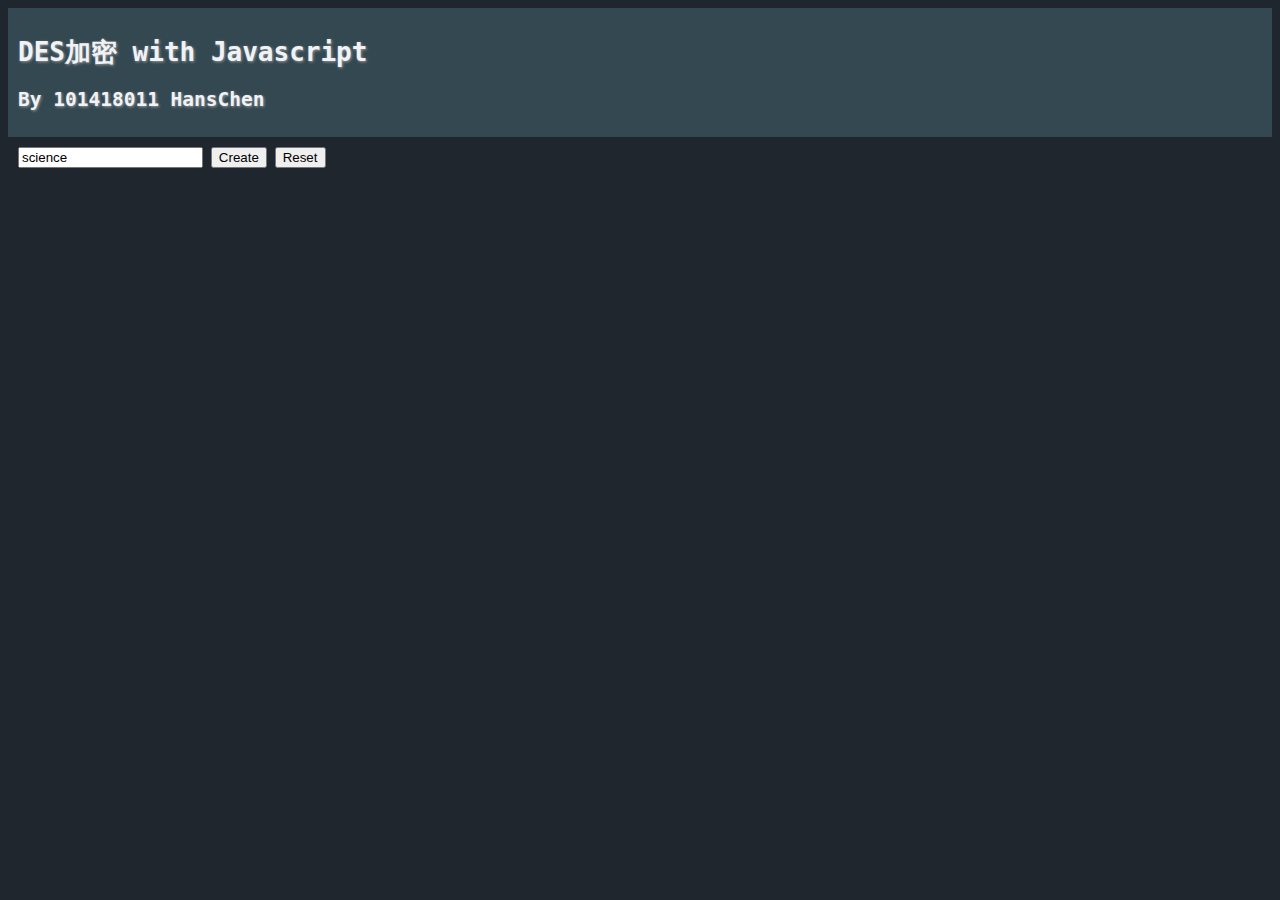
==== security.html @ bbcbc225 "key-kp done" ====
<!doctype html>
<html>
<head>
    <meta charset="utf-8" />
    <title>DES加密 with Javascript</title>
    <link rel="stylesheet" href="reset.css" type="text/css" />
    <link rel="stylesheet" href="style.css" type="text/css" />
    <script src="jquery-2.1.4.min.js"></script>
    
</head>
<body>
<header>
    <h1>DES加密 with Javascript</h1>
    <h2>By 101418011 HansChen</h2>
</header>
<div>
    <form id="inputkey">
        <input type="text" maxlength="7" value="science" required>
        <input type="submit" value="Create">
        <input type="reset" value="Reset">
    </form>
</div>
<section>
    <article>
    
    </article>
</section>
    
<script type="text/javascript">
    var kpTable = [56,48,40,32,24,16, 8, 0,57,49,41,33,25,17,
                    9, 1,58,50,42,34,26,18,10, 2,59,51,43,35,
                   62,54,46,38,30,22,14, 6,61,53,45,37,29,21,
                   13, 5,60,52,44,36,28,20,12, 4,27,19,11, 3];
    
    $("form").submit(function(event){
        var patt = /^[a-zA-Z0-9]{7}$/;
        var okey=$("input:first").val();
        console.log(okey);
        $("section").before("<p>"+okey+"</p>");
        if(patt.test(okey)){
            console.log("ok");
            var keyHex = [];
            var c = [];
            var keyBit = "";
            for(i=0;i<7;i++){
                for(j=0;j<2;j++){
                    keyHex.push(char2ascii(okey[i]).substr(j,1));
                    
                }
                $("section").before(char2ascii(okey[i]) + " ");
            }
            console.log(keyHex);
            for(i=0;i< keyHex.length ; i++){
                keyBit += padLeft(hex2bit(keyHex[i]),4);
                c.push(padLeft(hex2bit(keyHex[i]),4));
            }
            console.log(c);
            console.log(keyBit);
            $("section").before("<pre>"+ c +"</pre>");
            var oddParity = 0;
            var keyBit64 = "";
            for(i=0;i<keyBit.length;i++){
                keyBit64 += keyBit[i];
                oddParity += parseInt(keyBit[i]);
                if((i+1)%7 == 0){
                    if( oddParity%2 == 0){
                        keyBit64 += "1";
                    }else{
                        keyBit64 += "0";
                    }
                    oddParity = 0;
                }
            }
            var pkeyBit64 = "";
            for(i=0;i<64;i+=8){
                pkeyBit64 += keyBit64.toString().substr(i,8)+" ";
            }
            $("section").before("<p>"+ pkeyBit64 +"</p>");
            console.log(keyBit64);
            console.log(pkeyBit64);
            
            var keyKp = "";
            for(i=0;i<56;i++){
                keyKp += keyBit64[kpTable[i]];
            }
            var printString = "";
            for(i=0;i<56;i+=8){
                printString += keyKp.toString().substr(i,8)+" ";
            }
            $("section").before("<p>"+ printString +"</p>");
            
            var keyLeft0 = "";
            var keyRight0 = "";
            for(i=0;i<32;i++){
                keyLeft0 += keyKp[i];
                keyRight0 += keyKp[32+i]; 
            }
            var keyLeft1 = shiftLeft(keyLeft0,1);
            console.log(keyLeft1);
            
            
            
        }else{
            alert("Input text error !!!");
            return true;
        }
        return false;
    })
    
    
    function char2ascii(char1){
        return char1.charCodeAt(0).toString(16);
    }
    function hex2bit(hex1){
        return parseInt(hex1,16).toString(2);
    }
    function padLeft(str,len){
        str = ''+str;
        if(str.length < len){
            return padLeft("0" + str ,len);
        }else{
            return str;
        }
    }
    function shiftLeft(keyPart,time){
        if(time>0){
            var temp = keyPart[0];
            keyPart = keyPart << 1;
            keyPart[keyPart.length-1] = temp.toString();
            time -= 1;
            return shiftLeft(keyPart,time);
        }else{
            return keyPart;
        }
    }
</script>
    <!-- HansChen Design -->
</body>
</html>
---- style.css ----
@charset "UTF-8";

body {
    color: hsl(210,20%,95%);
    background: hsl(210,20%,15%);
    font-family: monospace;
}
header {
    padding: 10px;
    background: hsla(190,60%,70%,0.2);
    text-shadow: 1px 1px 3px #999;
}
h1{
    font-size: 2em;
    
}
h2{
    font-size: 1.5em;
}
div {
    padding: 10px;
}
section {
    padding: 10px;
}
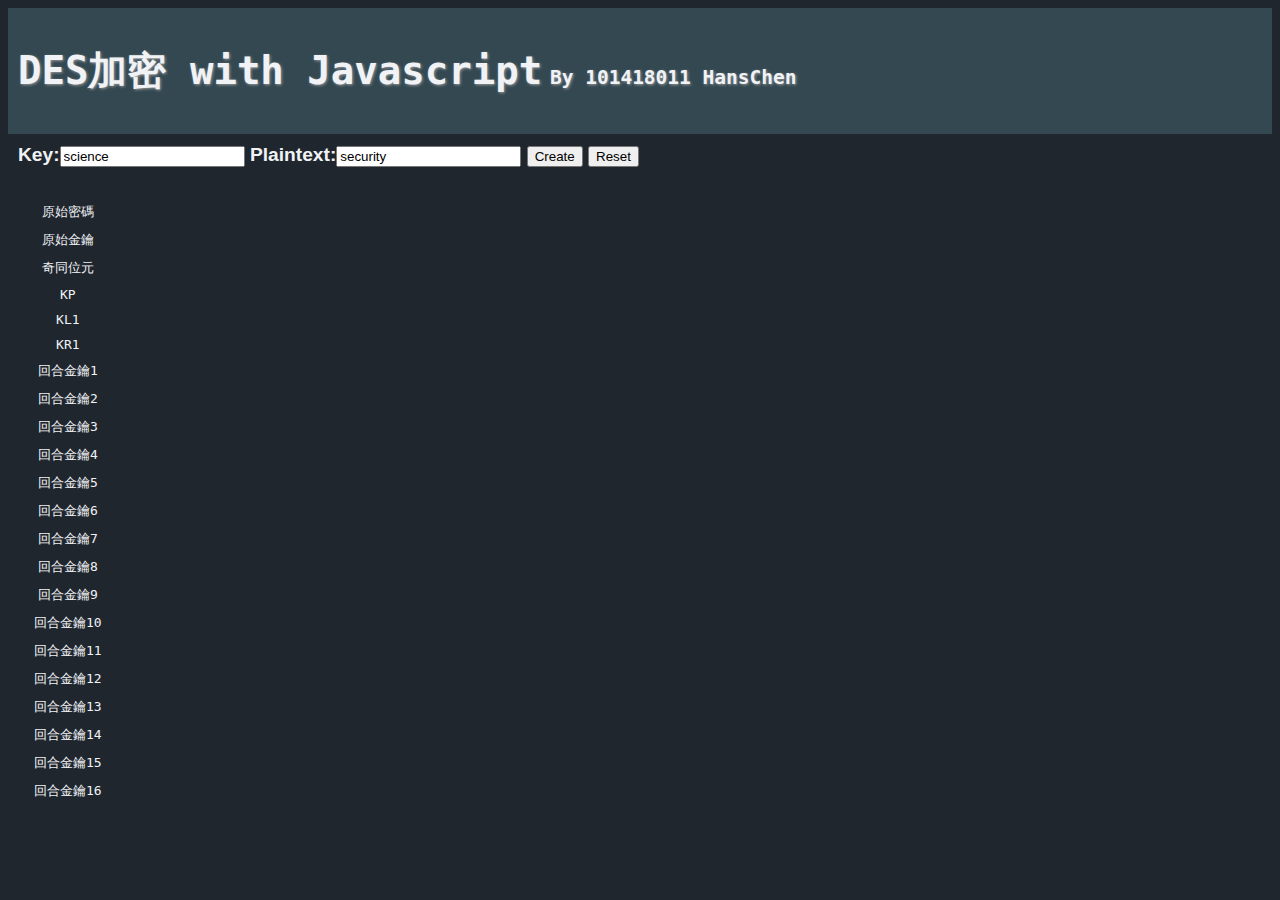
==== commit 78b0ba4c: "Round 16 key done" ====
--- a/security.html
+++ b/security.html
@@ -13,50 +13,123 @@
     <h1>DES加密 with Javascript</h1>
     <h2>By 101418011 HansChen</h2>
 </header>
-<div>
-    <form id="inputkey">
-        <input type="text" maxlength="7" value="science" required>
+<div  id="input">
+    <form>
+        <label>Key:<input type="text" maxlength="7" value="science" required></label>
+        <label>Plaintext:<input type="text" value="security" required></label>
         <input type="submit" value="Create">
         <input type="reset" value="Reset">
     </form>
 </div>
 <section>
-    <article>
-    
-    </article>
+    <table id="createKey">
+        <thead>
+            <tr><td>原始密碼</td><td></td></tr>
+        </thead>
+        <tbody>
+            <tr id="originalKey">
+                <td>原始金鑰</td><td></td>
+            </tr>
+            <tr id="odd">
+                <td>奇同位元</td><td></td>
+            </tr>
+            <tr id="KP">
+                <td>KP</td><td></td>
+            </tr>
+            <tr id="KL1">
+                <td>KL1</td><td></td>
+            </tr>
+            <tr id="KR1">
+                <td>KR1</td><td></td>
+            </tr>
+            <tr id="keyR1">
+                <td>回合金鑰1</td><td></td>
+            </tr>
+            <tr id="keyR2">
+                <td>回合金鑰2</td><td></td>
+            </tr>
+            <tr id="keyR3">
+                <td>回合金鑰3</td><td></td>
+            </tr>
+            <tr id="keyR4">
+                <td>回合金鑰4</td><td></td>
+            </tr>
+            <tr id="keyR5">
+                <td>回合金鑰5</td><td></td>
+            </tr>
+            <tr id="keyR6">
+                <td>回合金鑰6</td><td></td>
+            </tr>
+            <tr id="keyR7">
+                <td>回合金鑰7</td><td></td>
+            </tr>
+            <tr id="keyR8">
+                <td>回合金鑰8</td><td></td>
+            </tr>
+            <tr id="keyR9">
+                <td>回合金鑰9</td><td></td>
+            </tr>
+            <tr id="keyR10">
+                <td>回合金鑰10</td><td></td>
+            </tr>
+            <tr id="keyR11">
+                <td>回合金鑰11</td><td></td>
+            </tr>
+            <tr id="keyR12">
+                <td>回合金鑰12</td><td></td>
+            </tr>
+            <tr id="keyR13">
+                <td>回合金鑰13</td><td></td>
+            </tr>
+            <tr id="keyR14">
+                <td>回合金鑰14</td><td></td>
+            </tr>
+            <tr id="keyR15">
+                <td>回合金鑰15</td><td></td>
+            </tr>
+            <tr id="keyR16">
+                <td>回合金鑰16</td><td></td>
+            </tr>
+        </tbody>
+    </table>
 </section>
-    
 <script type="text/javascript">
     var kpTable = [56,48,40,32,24,16, 8, 0,57,49,41,33,25,17,
                     9, 1,58,50,42,34,26,18,10, 2,59,51,43,35,
                    62,54,46,38,30,22,14, 6,61,53,45,37,29,21,
                    13, 5,60,52,44,36,28,20,12, 4,27,19,11, 3];
+    var cpTable = [13,16,10,23, 0, 4, 2,27,14, 5,20, 9,
+                   22,18,11, 3,25, 7,15, 6,26,19,12, 1,
+                   40,51,30,36,46,54,29,39,50,44,32,47,
+                   43,48,38,55,33,52,45,41,49,35,28,31];
+    var shiftLTable = [1,2,4,6,8,10,12,14,15,17,19,21,23,25,27,28];
+    
     
     $("form").submit(function(event){
         var patt = /^[a-zA-Z0-9]{7}$/;
         var okey=$("input:first").val();
-        console.log(okey);
-        $("section").before("<p>"+okey+"</p>");
+
         if(patt.test(okey)){
-            console.log("ok");
+            $("thead td:last").html(okey);
             var keyHex = [];
             var c = [];
             var keyBit = "";
             for(i=0;i<7;i++){
                 for(j=0;j<2;j++){
                     keyHex.push(char2ascii(okey[i]).substr(j,1));
-                    
                 }
-                $("section").before(char2ascii(okey[i]) + " ");
-            }
-            console.log(keyHex);
+            }
             for(i=0;i< keyHex.length ; i++){
                 keyBit += padLeft(hex2bit(keyHex[i]),4);
                 c.push(padLeft(hex2bit(keyHex[i]),4));
             }
-            console.log(c);
-            console.log(keyBit);
-            $("section").before("<pre>"+ c +"</pre>");
+            for(i=0;i<c.length;i++){
+                $("#originalKey td:last").append("<div>"+byte2hex(c[i]) + "<br>" +c[i]+"</div>");
+            }
+            
+            /*
+            *   odd
+            */
             var oddParity = 0;
             var keyBit64 = "";
             for(i=0;i<keyBit.length;i++){
@@ -71,35 +144,74 @@
                     oddParity = 0;
                 }
             }
-            var pkeyBit64 = "";
-            for(i=0;i<64;i+=8){
-                pkeyBit64 += keyBit64.toString().substr(i,8)+" ";
-            }
-            $("section").before("<p>"+ pkeyBit64 +"</p>");
-            console.log(keyBit64);
-            console.log(pkeyBit64);
-            
+            for(i=0;i<64;i+=4){
+                var temp = keyBit64.toString().substr(i,4);
+                $("#odd td:last").append("<div>"+byte2hex(temp) + "<br>" +temp+"</div>");
+            }
+            
+            /*
+            *   KP
+            */
             var keyKp = "";
             for(i=0;i<56;i++){
                 keyKp += keyBit64[kpTable[i]];
             }
-            var printString = "";
-            for(i=0;i<56;i+=8){
-                printString += keyKp.toString().substr(i,8)+" ";
-            }
-            $("section").before("<p>"+ printString +"</p>");
-            
+            for(i=0;i<56;i+=4){
+                var temp = keyKp.toString().substr(i,4);
+                $("#KP td:last").append("<div>"+byte2hex(temp) + "<br>" +temp+"</div>")
+            }
+            
+            /*
+            *   Key Round 1
+            */
             var keyLeft0 = "";
             var keyRight0 = "";
-            for(i=0;i<32;i++){
+            for(i=0;i<28;i++){
                 keyLeft0 += keyKp[i];
-                keyRight0 += keyKp[32+i]; 
+                keyRight0 += keyKp[28+i]; 
             }
             var keyLeft1 = shiftLeft(keyLeft0,1);
-            console.log(keyLeft1);
-            
-            
-            
+            var keyRight1 = shiftLeft(keyRight0,1);
+            var keyLR = "";
+            for(i=0;i<28;i++){
+                keyLR += keyLeft1[i];
+            }
+            for(i=0;i<28;i++){
+                keyLR += keyRight1[i];
+            }
+            var keyRound1=cp(keyLR);
+            var kR1Byte = bit2byteArray(keyRound1);
+            var kR1Hex = byteArr2hexArr(kR1Byte);
+            
+            for(i=0;i<keyLeft1.length;i+=4){
+                var temp = keyLeft1.toString().substr(i,4);
+                $("#KL1 td:last").append("<div>"+byte2hex(temp) + "<br>" +temp+"</div>")
+            }
+            for(i=0;i<keyRight1.length;i+=4){
+                var temp = keyRight1.toString().substr(i,4);
+                $("#KR1 td:last").append("<div>"+byte2hex(temp) + "<br>" +temp+"</div>")
+            }
+            for(i=0;i<kR1Byte.length;i+=1){
+                //$("#keyR1 td:last").append("<div>"+kR1Hex[i] + "<br>" +kR1Byte[i]+"</div>")
+            }
+            
+            
+            //  Key Round
+            var keyRound = [];
+            for(var round=1;round<=16;round++){
+                keyRound.push(getRoundKey(round,keyKp));
+                var kRByte = bit2byteArray(keyRound[keyRound.length-1]);
+                for(j=0;j<kRByte.length;j+=1){
+                    $("#keyR"+round+" td:last").append("<div>"+byte2hex(kRByte[j]) + "<br>" +kRByte[j]+"</div>")
+                }
+            }
+            
+            
+            
+            
+            
+            
+           
         }else{
             alert("Input text error !!!");
             return true;
@@ -114,6 +226,24 @@
     function hex2bit(hex1){
         return parseInt(hex1,16).toString(2);
     }
+    function byte2hex(byte1){
+        return parseInt(byte1,2).toString(16);
+    }
+    function bit2byteArray(bit1){
+        var arrByte = [];
+        for(i=0;i < bit1.length;i+=4){
+            arrByte.push(bit1.toString().substr(i,4));
+        }
+        return arrByte;
+    }
+    function byteArr2hexArr(byte1){
+        var arrHex = [];
+        for(i=0;i < byte1.length;i+=1){
+            arrHex.push(byte2hex(byte1[i]));
+        }
+        return arrHex;
+    }
+    
     function padLeft(str,len){
         str = ''+str;
         if(str.length < len){
@@ -123,15 +253,44 @@
         }
     }
     function shiftLeft(keyPart,time){
-        if(time>0){
-            var temp = keyPart[0];
-            keyPart = keyPart << 1;
-            keyPart[keyPart.length-1] = temp.toString();
+        if(time > 0 && time < 28){
+            var tempX = keyPart[0];
+            var temp = "";
+            for(i=0;i<27;i++){
+                temp += keyPart[i+1].toString();
+            }
+            temp += tempX;
             time -= 1;
-            return shiftLeft(keyPart,time);
+            return shiftLeft(temp,time);
         }else{
             return keyPart;
         }
+    }
+    function cp(tkeyLR){
+        var temp = "";
+        for(i=0;i<48;i++){
+            temp += tkeyLR[cpTable[i]];
+        }
+        return temp;
+    }
+    function getRoundKey(time,KP){
+        var keyL = "";
+        var keyR = "";
+        for(i=0;i<28;i++){
+            keyL += KP[i];
+            keyR += KP[28+i]; 
+        }
+        //console.log();
+        var keyLeft = shiftLeft(keyL,parseInt(shiftLTable[time-1]));
+        var keyRight = shiftLeft(keyR,parseInt(shiftLTable[time-1]));
+        var keyLR = "";
+        for(i=0;i<28;i++){
+            keyLR += keyLeft[i];
+        }
+        for(i=0;i<28;i++){
+            keyLR += keyRight[i];
+        }
+        return cp(keyLR);
     }
 </script>
     <!-- HansChen Design -->
--- a/style.css
+++ b/style.css
@@ -4,22 +4,53 @@
     color: hsl(210,20%,95%);
     background: hsl(210,20%,15%);
     font-family: monospace;
+    
 }
 header {
     padding: 10px;
     background: hsla(190,60%,70%,0.2);
     text-shadow: 1px 1px 3px #999;
-}
-h1{
-    font-size: 2em;
     
 }
-h2{
+h1 {
+    font-size: 3em;
+    display: inline-block;
+}
+h2 {
     font-size: 1.5em;
+    display: inline-block;
 }
-div {
+div#input {
     padding: 10px;
+    font-size: 1.2em;
+    font-family: sans-serif;
+    font-weight: bold;
 }
 section {
     padding: 10px;
+}
+table {
+    font-family: monospace;
+    margin: 10px;
+}
+tr {
+    border-width: 1px;
+    border-color: hsla(210,10%,90%,0.7);
+    border-style: none none solid none;
+}
+td {
+    padding: 4px;
+    text-align: left;
+}
+td:first-child {
+    text-align: center;
+    vertical-align: middle;
+}
+table div {
+    margin: 0;
+    text-align: center;
+    display: inline-block;
+}
+table div:nth-child(even) {
+    margin: 0 6px 0 0; 
 }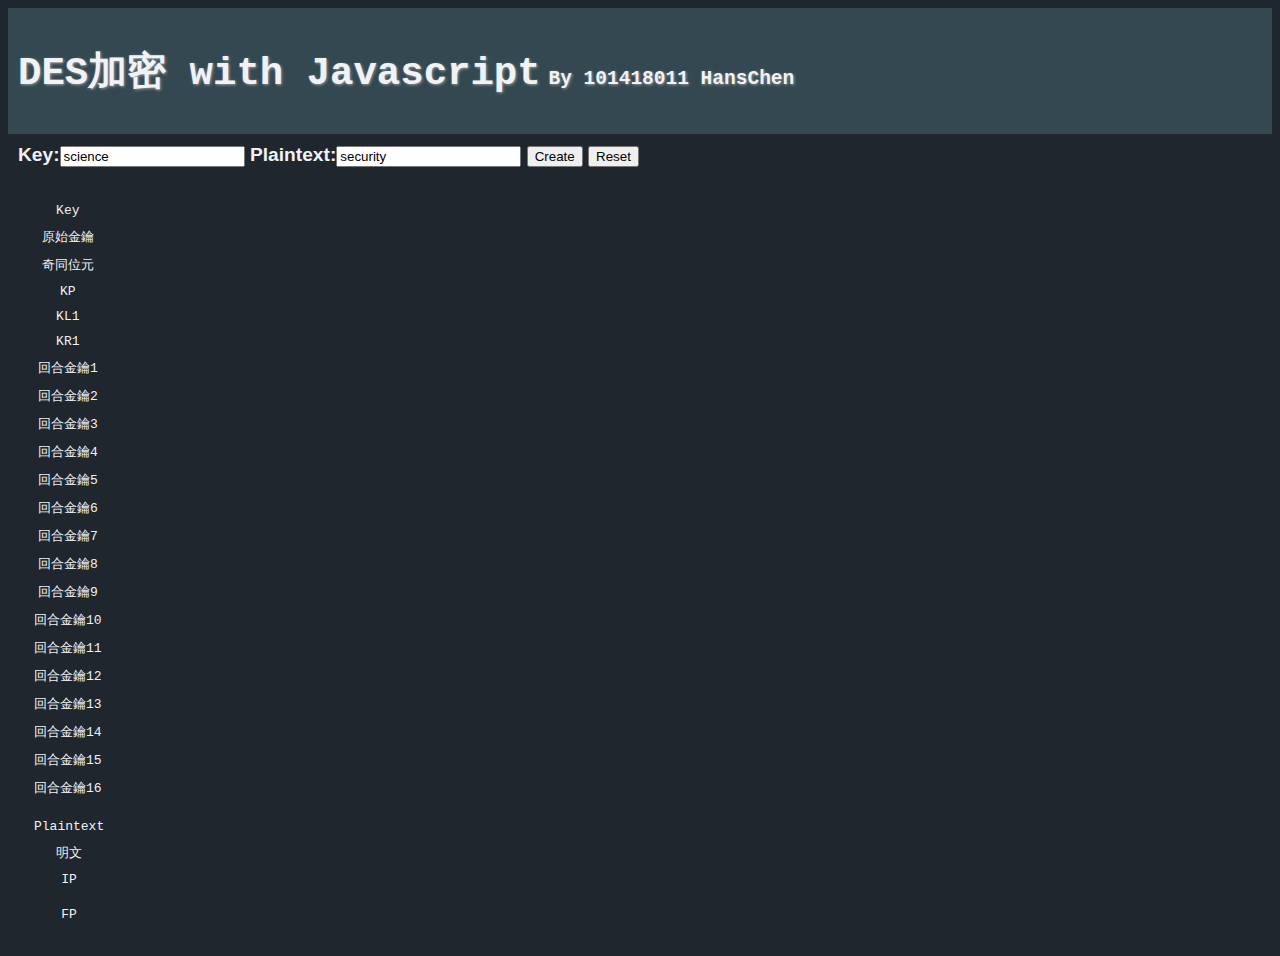
==== commit a10c60e4: "sbox array done" ====
--- a/security.html
+++ b/security.html
@@ -15,16 +15,16 @@
 </header>
 <div  id="input">
     <form>
-        <label>Key:<input type="text" maxlength="7" value="science" required></label>
-        <label>Plaintext:<input type="text" value="security" required></label>
+        <label>Key:<input id="key" type="text" maxlength="7" value="science" required></label>
+        <label>Plaintext:<input id="plaintext" type="text" value="security" required></label>
         <input type="submit" value="Create">
         <input type="reset" value="Reset">
     </form>
 </div>
-<section>
+<section id="output">
     <table id="createKey">
         <thead>
-            <tr><td>原始密碼</td><td></td></tr>
+            <tr><td>Key</td><td></td></tr>
         </thead>
         <tbody>
             <tr id="originalKey">
@@ -89,6 +89,23 @@
             </tr>
             <tr id="keyR16">
                 <td>回合金鑰16</td><td></td>
+            </tr>
+        </tbody>
+    </table>
+    <table id="encrypt">
+        <thead><tr><td>Plaintext</td><td></td></tr></thead>
+        <tbody>
+            <tr id="ptext">
+                <td>明文</td><td></td>
+            </tr>
+            <tr id="IP">
+                <td>IP</td><td></td>
+            </tr>
+            <tr>
+                <td></td><td></td>
+            </tr>
+            <tr id="FP">
+                <td>FP</td><td></td>
             </tr>
         </tbody>
     </table>
@@ -104,13 +121,64 @@
                    43,48,38,55,33,52,45,41,49,35,28,31];
     var shiftLTable = [1,2,4,6,8,10,12,14,15,17,19,21,23,25,27,28];
     
+    var ipTable = [57,49,41,33,25,17, 9, 1,59,51,43,35,27,19,11, 3,
+                   61,53,45,37,29,21,13, 5,63,55,47,39,31,23,15, 7,
+                   56,48,40,32,24,16, 8, 0,58,50,42,34,26,18,10, 2,
+                   60,52,44,36,28,20,12, 4,62,54,46,38,30,22,14, 6];
+    var epTable = [31, 0, 1, 2, 3, 4, 3, 4, 5, 6, 7, 8,
+                    7, 8, 9,10,11,12,11,12,13,14,15,16,
+                   15,16,17,18,19,20,19,20,21,22,23,24,
+                   23,24,25,26,27,28,27,28,29,30,31, 1];
+    
+    var sbox=[0,1,2,3,4,5,6,7];
+    sbox[0][0] = [14, 4,13, 1, 2,15,11, 8, 3,10, 6,12, 5, 9, 0, 7];
+    sbox[0][1] = [ 0,15, 7, 4,14, 2,13, 1,10, 6,12,11, 9, 5, 3, 8];
+    sbox[0][2] = [ 4, 1,14, 8,13, 6, 2,11,15,12, 9, 7, 3,10, 5, 0];
+    sbox[0][3] = [15,12, 8, 2, 4, 9, 1, 7, 5,11, 3,14,10, 0, 6,13];
+    
+    sbox[1][0] = [15, 1, 8,14, 6,11, 3, 4, 9, 7, 2,13,12, 0, 5,10];
+    sbox[1][1] = [ 3,13, 4, 7,15, 2, 8,14,12, 0, 1,10, 6, 9,11, 5];
+    sbox[1][2] = [ 0,14, 7,11,10, 4,13, 1, 5, 8,12, 6, 9, 3, 2,15];
+    sbox[1][3] = [13, 8,10, 1, 3,15, 4, 2,11, 6, 7,12, 0, 5,14, 9];
+    
+    sbox[2][0] = [10, 0, 9,14, 6, 3,15, 5, 1,13,12, 7,11, 4, 2, 8];
+    sbox[2][1] = [13, 7, 0, 9, 3, 4, 6,10, 2, 8, 5,14,12,11,15, 1];
+    sbox[2][2] = [13, 6, 4, 9, 8,15, 3, 0,11, 1, 2,12, 5,10,14, 7];
+    sbox[2][3] = [ 1,10,13, 0, 6, 9, 8, 7, 4,15,14, 3,11, 5, 2,12];
+    
+    sbox[3][0] = [ 7,13,14, 3, 0, 6, 9,10, 1, 2, 8, 5,11,12, 4,15];
+    sbox[3][1] = [13, 8,11, 5, 6,15, 0, 3, 4, 7, 2,12, 1,10,14, 9];
+    sbox[3][2] = [10, 6, 9, 0,12,11, 7,13,15, 1, 3,14, 5, 2, 8, 4];
+    sbox[3][3] = [ 3,15, 0, 6,10, 1,13, 8, 9, 4, 5,11,12, 7, 2,14];
+    
+    sbox[4][0] = [ 2,12, 4, 1, 8,10,11, 6, 8, 5, 3,15,13, 0,14, 9];
+    sbox[4][1] = [14,11, 2,12, 4, 7,13, 1, 5, 0,15,10, 3, 9, 8, 6];
+    sbox[4][2] = [ 4, 2, 1,11,10,13, 7, 8,15, 9,12, 5, 6, 3, 0,14];
+    sbox[4][3] = [11, 8,12, 7, 1,14, 2,13, 6,15, 0, 9,10, 4, 5, 3];
+    
+    sbox[5][0] = [12, 1,10,15, 9, 2, 6, 8, 0,13, 3, 4,14, 7, 5,11];
+    sbox[5][1] = [10,15, 4, 2, 7,12, 9, 5, 6, 1,13,14, 0,11, 3, 8];
+    sbox[5][2] = [ 9,14,15, 5, 2, 8,12, 3, 7, 0, 4,10, 1,13,11, 6];
+    sbox[5][3] = [ 4, 3, 2,12, 9, 5,15,10,11,14, 1, 7, 6, 0, 8,13];
+    
+    sbox[6][0] = [ 4,11, 2,14,15, 0, 8,13, 3,12, 9, 7, 5,10, 6, 1];
+    sbox[6][1] = [13, 0,11, 8, 4, 9, 1,10,14, 3, 5,12, 2,15, 8, 6];
+    sbox[6][2] = [ 1, 4,11,13,12, 3, 7,14,10,15, 6, 8, 0, 5, 9, 2];
+    sbox[6][3] = [ 6,11,13, 8, 1, 4,10, 7, 9, 5, 0,15,14, 2, 3,12];
+    
+    sbox[7][0] = [13, 2, 8, 4, 6,15,11, 1,10, 9, 3,14, 5, 0,12, 7];
+    sbox[7][1] = [ 1,15,13, 8,10, 3, 7, 4,12, 5, 6,11, 0,14, 9, 2];
+    sbox[7][2] = [ 7,11, 4, 1, 9,12,14, 2, 0, 6,10,13,15, 3, 5, 8];
+    sbox[7][3] = [ 2, 1,14, 7, 4,10, 8,13,15,12, 9, 0, 3, 5, 6,11];
+    
     
     $("form").submit(function(event){
         var patt = /^[a-zA-Z0-9]{7}$/;
-        var okey=$("input:first").val();
+        var okey=$("input#key").val();
+        
 
         if(patt.test(okey)){
-            $("thead td:last").html(okey);
+            $("#createKey thead td:last").html(okey);
             var keyHex = [];
             var c = [];
             var keyBit = "";
@@ -207,6 +275,61 @@
             }
             
             
+            /*
+            var htmlTable = ''<table><thead><tr><td>明文：</td><td></td></tr></thead><tbody>
+            <tr>
+                <td></td><td></td>
+            </tr>
+            <tr>
+                <td></td><td></td>
+            </tr>
+            <tr>
+                <td></td><td></td>
+            </tr>
+            <tr>
+                <td></td><td></td>
+            </tr>
+        </tbody>
+    </table>';
+    */
+            //$("section#output").append('')
+            var plaintext=$("input#plaintext").val();
+            
+            $("#encrypt thead td:last").html(plaintext);
+            var textHex = [];
+            var textByte = [];
+            var textBit = "";
+            for(i=0;i<plaintext.length;i++){
+                for(j=0;j<2;j++){
+                    textHex.push(char2ascii(plaintext[i]).substr(j,1));
+                }
+            }
+            for(i=0;i< textHex.length ; i++){
+                textBit += padLeft(hex2bit(textHex[i]),4);
+                textByte.push(padLeft(hex2bit(textHex[i]),4));
+            }
+            for(i=0;i<textByte.length;i++){
+                $("#ptext td:last").append("<div>"+byte2hex(textByte[i])+"<br>"+textByte[i]+"</div>");
+            }
+            
+            /*
+            *   IP
+            */
+            var textIP = "";
+            for(i=0;i<textBit.length;i++){
+                textIP += textBit[ipTable[i]];
+            }
+            for(i=0;i<textIP.length;i+=4){
+                var temp = textIP.toString().substr(i,4);
+                $("#IP td:last").append("<div>"+byte2hex(temp) + "<br>" +temp+"</div>")
+            }
+            
+            /*
+            *   
+            */
+            
+            
+            
             
             
             
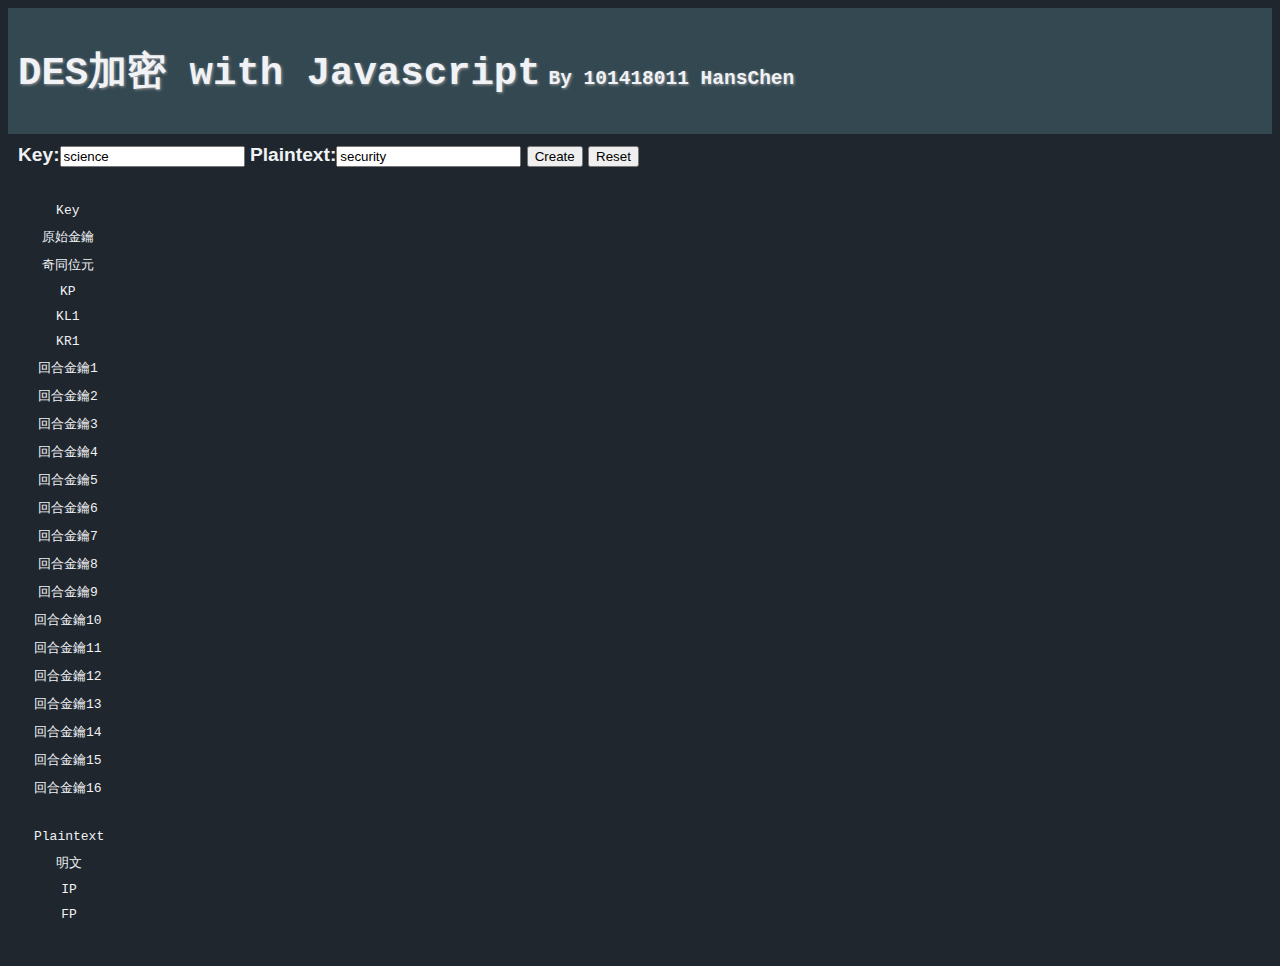
==== commit 4e9e1dc1: "add printer style" ====
--- a/security.html
+++ b/security.html
@@ -5,6 +5,7 @@
     <title>DES加密 with Javascript</title>
     <link rel="stylesheet" href="reset.css" type="text/css" />
     <link rel="stylesheet" href="style.css" type="text/css" />
+    <link rel="stylesheet" media="print" href="style_printer.css" type="text/css" />
     <script src="jquery-2.1.4.min.js"></script>
     
 </head>
@@ -92,6 +93,7 @@
             </tr>
         </tbody>
     </table>
+    <p style="page-break-after:always"></p>
     <table id="encrypt">
         <thead><tr><td>Plaintext</td><td></td></tr></thead>
         <tbody>
@@ -100,9 +102,6 @@
             </tr>
             <tr id="IP">
                 <td>IP</td><td></td>
-            </tr>
-            <tr>
-                <td></td><td></td>
             </tr>
             <tr id="FP">
                 <td>FP</td><td></td>
@@ -128,9 +127,11 @@
     var epTable = [31, 0, 1, 2, 3, 4, 3, 4, 5, 6, 7, 8,
                     7, 8, 9,10,11,12,11,12,13,14,15,16,
                    15,16,17,18,19,20,19,20,21,22,23,24,
-                   23,24,25,26,27,28,27,28,29,30,31, 1];
-    
-    var sbox=[0,1,2,3,4,5,6,7];
+                   23,24,25,26,27,28,27,28,29,30,31, 0];
+    
+    var sbox=[];
+    sbox = [0,1,2,3,4,5,6,7]
+    for(var i=0;i<sbox.length;i++){sbox[i] = [];}
     sbox[0][0] = [14, 4,13, 1, 2,15,11, 8, 3,10, 6,12, 5, 9, 0, 7];
     sbox[0][1] = [ 0,15, 7, 4,14, 2,13, 1,10, 6,12,11, 9, 5, 3, 8];
     sbox[0][2] = [ 4, 1,14, 8,13, 6, 2,11,15,12, 9, 7, 3,10, 5, 0];
@@ -170,6 +171,14 @@
     sbox[7][1] = [ 1,15,13, 8,10, 3, 7, 4,12, 5, 6,11, 0,14, 9, 2];
     sbox[7][2] = [ 7,11, 4, 1, 9,12,14, 2, 0, 6,10,13,15, 3, 5, 8];
     sbox[7][3] = [ 2, 1,14, 7, 4,10, 8,13,15,12, 9, 0, 3, 5, 6,11];
+    //console.log(sbox);
+    
+    var pboxTable = [15, 6,19,20,28,11,27,16, 0,14,22,25, 4,17,30, 9,
+                      1, 7,23,13,31,26, 2, 8,18,12,29, 5,21,10, 3,24];
+    var fpTable = [39, 7,47,15,55,23,63,31,38, 6,46,14,54,22,62,30,
+                   37, 5,45,13,53,21,61,29,36, 4,44,12,52,20,60,28,
+                   35, 3,43,11,51,19,59,27,34, 2,42,10,50,18,58,26,
+                   33, 1,41, 9,49,17,57,25,32, 0,40,8,48,16,56,24];
     
     
     $("form").submit(function(event){
@@ -273,7 +282,7 @@
                     $("#keyR"+round+" td:last").append("<div>"+byte2hex(kRByte[j]) + "<br>" +kRByte[j]+"</div>")
                 }
             }
-            
+            console.log(keyRound);
             
             /*
             var htmlTable = ''<table><thead><tr><td>明文：</td><td></td></tr></thead><tbody>
@@ -323,18 +332,49 @@
                 var temp = textIP.toString().substr(i,4);
                 $("#IP td:last").append("<div>"+byte2hex(temp) + "<br>" +temp+"</div>")
             }
-            
-            /*
-            *   
+            console.log("IP:"+textIP);
+            
+            
+            /*
+            *   round ciphertext
             */
-            
-            
-            
-            
-            
-            
-            
-           
+            var ciphertext = [];
+            ciphertext.push(encryption(textIP,keyRound[0]));
+            
+            for(var round=1;round<16;round++){    
+                ciphertext.push(encryption(ciphertext[ciphertext.length-1],keyRound[round]));
+            }
+
+            
+            
+            for(var i=0;i<16;i++){
+                
+                var htmltext = "";
+                htmltext += "<tr><td>第"+(i+1)+"回合密文</td><td>";
+                var tempArray = bit2byteArray(ciphertext[i]);
+                for(var j=0;j<tempArray.length;j++){
+                    htmltext += "<div>"+byte2hex(tempArray[j])+"<br>"+tempArray[j]+"</div>";
+                }
+                htmltext+="</td></tr>";
+                $("#FP").before(htmltext);
+            }
+            
+            
+            
+            /*
+            *   FP
+            */
+            var fptext = "";
+            for(var i=0;i<ciphertext[15].length;i++){
+                fptext += ciphertext[15][fpTable[i]];
+            }
+            for(i=0;i<fptext.length;i+=4){
+                var temp = fptext.toString().substr(i,4);
+                $("#FP td:last").append("<div>"+byte2hex(temp) + "<br>" +temp+"</div>");
+            }
+            
+            
+            
         }else{
             alert("Input text error !!!");
             return true;
@@ -403,7 +443,6 @@
             keyL += KP[i];
             keyR += KP[28+i]; 
         }
-        //console.log();
         var keyLeft = shiftLeft(keyL,parseInt(shiftLTable[time-1]));
         var keyRight = shiftLeft(keyR,parseInt(shiftLTable[time-1]));
         var keyLR = "";
@@ -415,6 +454,56 @@
         }
         return cp(keyLR);
     }
+    function ep(textRight){
+        var temp = "";
+        for(i=0;i<48;i++){
+            temp += textRight[epTable[i]];
+        }
+        return temp;
+    }
+    function str2index(str){
+        var temp = [];
+        var s1 = str[0] + str[5];
+        var s2 = str.toString().substr(1,4)
+        temp.push(parseInt(s1,2).toString(10));
+        temp.push(parseInt(s2,2).toString(10));
+        return temp;
+    }
+    function pbox(sbox){
+        var temp = "";
+        for(var i=0;i<sbox.length;i++){
+            temp += sbox[pboxTable[i]];
+        }
+        return temp;
+    }
+    function encryption(inputText,key){
+
+        var textLeft = "";
+        var textRight = "";
+        for(var i=0;i<inputText.length/2;i++){
+            textLeft += inputText[i];
+            textRight += inputText[i+inputText.length/2];
+        }
+        var textLeft_n = textRight;
+        var textR_EP = ep(textRight);
+        var textR_EP_K = "";
+        for(var i=0;i<textR_EP.length;i++){
+            textR_EP_K += textR_EP[i] ^ key[i];
+        }
+        var text_sbox = "";
+        for(var i=0;i<8;i++){
+            var sboxIndex = str2index(textR_EP_K.toString().substr(i*6,6));
+            text_sbox += padLeft(parseInt(sbox[i][sboxIndex[0]][sboxIndex[1]],10).toString(2),4);
+        }
+
+        var text_pbox = pbox(text_sbox);
+        var textRight_n = "";
+        for(var i=0;i<text_pbox.length;i++){
+            textRight_n += text_pbox[i] ^ textLeft[i];
+        }
+        var roundCiphertext = textLeft_n + textRight_n;
+        return roundCiphertext;
+    }
 </script>
     <!-- HansChen Design -->
 </body>
--- a/style.css
+++ b/style.css
@@ -31,11 +31,11 @@
 }
 table {
     font-family: monospace;
-    margin: 10px;
+    margin: 10px 10px 20px 10px;
 }
 tr {
     border-width: 1px;
-    border-color: hsla(210,10%,90%,0.7);
+    border-color: hsla(210,10%,90%,1);
     border-style: none none solid none;
 }
 td {
@@ -53,4 +53,8 @@
 }
 table div:nth-child(even) {
     margin: 0 6px 0 0; 
-}+}
+tr:hover {
+    text-shadow: 1px 1px 2px #333;
+    background:hsla(210,10%,90%,0.3);
+}
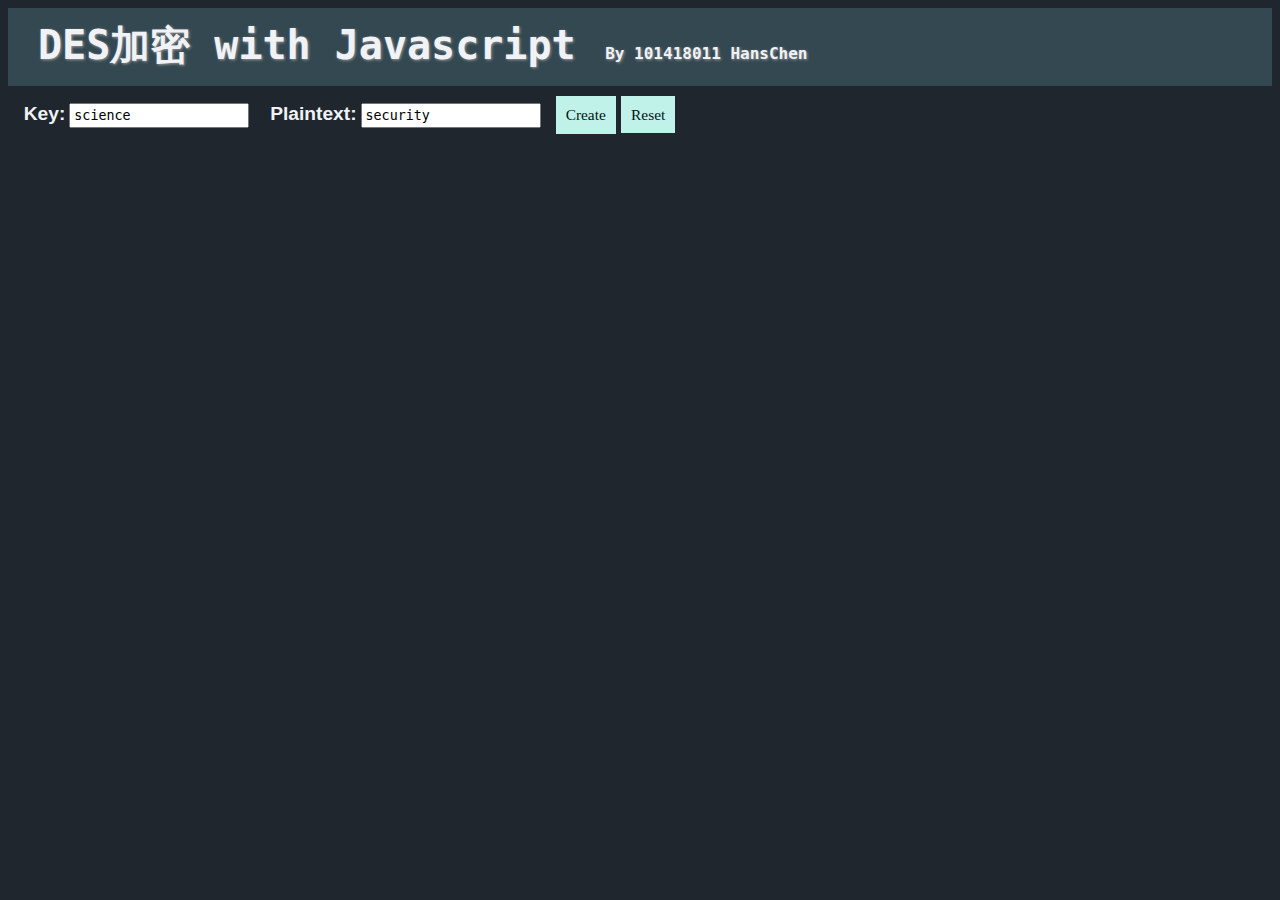
==== commit 3d7c8f0c: "update style" ====
--- a/security.html
+++ b/security.html
@@ -18,8 +18,8 @@
     <form>
         <label>Key:<input id="key" type="text" maxlength="7" value="science" required></label>
         <label>Plaintext:<input id="plaintext" type="text" value="security" required></label>
-        <input type="submit" value="Create">
-        <input type="reset" value="Reset">
+        <input class="hButton" type="submit" value="Create">
+        <a class="hButton" href="./security.html">Reset</a>
     </form>
 </div>
 <section id="output">
@@ -183,17 +183,23 @@
     
     $("form").submit(function(event){
         var patt = /^[a-zA-Z0-9]{7}$/;
-        var okey=$("input#key").val();
+        var patt2 = /^[a-zA-Z0-9]{8}$/;
+        var inputKey = $("input#key").val();
+        var plaintext = $("input#plaintext").val();
         
-
-        if(patt.test(okey)){
-            $("#createKey thead td:last").html(okey);
+        var in1 = patt.test(inputKey);
+        var in2 = patt2.test(plaintext);
+        if(in1 && in2){
+            
+            $("section#output").show(1000);
+            
+            $("#createKey thead td:last").html(inputKey);
             var keyHex = [];
             var c = [];
             var keyBit = "";
             for(i=0;i<7;i++){
                 for(j=0;j<2;j++){
-                    keyHex.push(char2ascii(okey[i]).substr(j,1));
+                    keyHex.push(char2ascii(inputKey[i]).substr(j,1));
                 }
             }
             for(i=0;i< keyHex.length ; i++){
@@ -282,7 +288,7 @@
                     $("#keyR"+round+" td:last").append("<div>"+byte2hex(kRByte[j]) + "<br>" +kRByte[j]+"</div>")
                 }
             }
-            console.log(keyRound);
+            
             
             /*
             var htmlTable = ''<table><thead><tr><td>明文：</td><td></td></tr></thead><tbody>
@@ -302,7 +308,7 @@
     </table>';
     */
             //$("section#output").append('')
-            var plaintext=$("input#plaintext").val();
+            
             
             $("#encrypt thead td:last").html(plaintext);
             var textHex = [];
@@ -332,7 +338,6 @@
                 var temp = textIP.toString().substr(i,4);
                 $("#IP td:last").append("<div>"+byte2hex(temp) + "<br>" +temp+"</div>")
             }
-            console.log("IP:"+textIP);
             
             
             /*
@@ -341,17 +346,22 @@
             var ciphertext = [];
             ciphertext.push(encryption(textIP,keyRound[0]));
             
-            for(var round=1;round<16;round++){    
+            var htmltext = "";
+            htmltext += '<tr class="eText1"><td>第1回合密文</td><td>';
+            var tempArray = bit2byteArray(ciphertext[0]);
+            for(var j=0;j<tempArray.length;j++){
+                htmltext += "<div>"+byte2hex(tempArray[j])+"<br>"+tempArray[j]+"</div>";
+            }
+            htmltext+="</td></tr>";
+            $("#FP").before(htmltext);
+            
+            
+            for(var round=1;round<16;round++){
                 ciphertext.push(encryption(ciphertext[ciphertext.length-1],keyRound[round]));
-            }
-
-            
-            
-            for(var i=0;i<16;i++){
                 
                 var htmltext = "";
-                htmltext += "<tr><td>第"+(i+1)+"回合密文</td><td>";
-                var tempArray = bit2byteArray(ciphertext[i]);
+                htmltext += '<tr class="eText'+(round+1)+'"><td>第'+(round+1)+'回合密文</td><td>';
+                var tempArray = bit2byteArray(ciphertext[round]);
                 for(var j=0;j<tempArray.length;j++){
                     htmltext += "<div>"+byte2hex(tempArray[j])+"<br>"+tempArray[j]+"</div>";
                 }
@@ -359,8 +369,6 @@
                 $("#FP").before(htmltext);
             }
             
-            
-            
             /*
             *   FP
             */
@@ -376,7 +384,14 @@
             
             
         }else{
-            alert("Input text error !!!");
+            var errorMsg="";
+            if(!in1){
+                errorMsg += "Input Key error !! \n";
+            }
+            if(!in2){
+                errorMsg += "Input Plaintext error !! \n";
+            }
+            alert(errorMsg);
             return true;
         }
         return false;
@@ -477,7 +492,6 @@
         return temp;
     }
     function encryption(inputText,key){
-
         var textLeft = "";
         var textRight = "";
         for(var i=0;i<inputText.length/2;i++){
@@ -487,20 +501,28 @@
         var textLeft_n = textRight;
         var textR_EP = ep(textRight);
         var textR_EP_K = "";
+        $("#FP").before('<tr class="tleft"><td>R<spen class="subtext">i-1</spen></td><td><div>'+textRight+"</div></td></tr>");
+        $("#FP").before('<tr class="tleft"><td>EP</td><td><div>'+textR_EP+"</div></td></tr>");
+        
         for(var i=0;i<textR_EP.length;i++){
             textR_EP_K += textR_EP[i] ^ key[i];
         }
+        $("#FP").before('<tr class="tleft"><td>Key</td><td><div>'+key+"</div></td></tr>");
+        $("#FP").before('<tr class="tleft"><td>EP xor Key</td><td><div>'+textR_EP_K+"</div></td></tr>");
         var text_sbox = "";
         for(var i=0;i<8;i++){
             var sboxIndex = str2index(textR_EP_K.toString().substr(i*6,6));
             text_sbox += padLeft(parseInt(sbox[i][sboxIndex[0]][sboxIndex[1]],10).toString(2),4);
         }
-
+        $("#FP").before('<tr class="tleft"><td>S-Box</td><td><div>'+text_sbox+"</div></td></tr>");
         var text_pbox = pbox(text_sbox);
+        $("#FP").before('<tr class="tleft"><td>P-Box</td><td><div>'+text_pbox+"</div></td></tr>");
         var textRight_n = "";
         for(var i=0;i<text_pbox.length;i++){
             textRight_n += text_pbox[i] ^ textLeft[i];
         }
+        $("#FP").before('<tr class="tleft"><td>L<spen class="subtext">i-1</spen></td><td><div>'+textLeft+"</div></td></tr>");
+        $("#FP").before('<tr class="tleft"><td>L<spen class="subtext">i-1</spen> xor P-Box</td><td><div>'+textRight_n+"</div></td></tr>");
         var roundCiphertext = textLeft_n + textRight_n;
         return roundCiphertext;
     }
--- a/style.css
+++ b/style.css
@@ -1,33 +1,44 @@
 @charset "UTF-8";
-
+@font-face {
+    font-family: GenJyuuGothic-Light;
+    src: url(./GenJyuuGothic-Light.ttf);
+}
 body {
     color: hsl(210,20%,95%);
     background: hsl(210,20%,15%);
-    font-family: monospace;
-    
+    font-family: GenJyuuGothic-Light,monospace;
 }
 header {
+    font-weight: bold;
     padding: 10px;
     background: hsla(190,60%,70%,0.2);
     text-shadow: 1px 1px 3px #999;
-    
 }
 h1 {
-    font-size: 3em;
+    margin: 0 0.5em;
+    font-size: 2.5em;
     display: inline-block;
 }
 h2 {
-    font-size: 1.5em;
+    font-size: 1em;
     display: inline-block;
 }
 div#input {
-    padding: 10px;
+    margin: 10px;
     font-size: 1.2em;
-    font-family: sans-serif;
+    font-family: GenJyuuGothic-Light,sans-serif;
     font-weight: bold;
 }
+div#input label {
+    margin: 0 0.3em;
+}
+div#input label input[type=text] {
+    margin: 0 0.3em;
+    padding: 3px;
+    font-family: monospace;
+}
 section {
-    padding: 10px;
+    margin: 10px;
 }
 table {
     font-family: monospace;
@@ -41,6 +52,7 @@
 td {
     padding: 4px;
     text-align: left;
+    vertical-align: middle;
 }
 td:first-child {
     text-align: center;
@@ -54,7 +66,45 @@
 table div:nth-child(even) {
     margin: 0 6px 0 0; 
 }
+table#encrypt div:nth-child(8) {
+    padding-right: 6px;
+    border-right: 1px solid hsl(220,40%,95%);
+}
 tr:hover {
     text-shadow: 1px 1px 2px #333;
     background:hsla(210,10%,90%,0.3);
 }
+section#output {
+    display: none;
+}
+
+.hButton {
+    font-family: GenJyuuGothic-Light,"Lucida Sans Unicode", "Lucida Grande",serif;
+    font-weight: normal;
+    color: hsl(180,65%,5%);
+    text-decoration: none;
+    font-size: 0.8em;
+    border: 0 none hsla(0,0%,0%,0);
+    background: hsl(170,65%,85%);
+    padding: 10px;
+}
+.hButton:hover {
+    cursor: pointer;
+    color: hsl(180,80%,15%);
+    background: hsl(170,60%,95%);
+}
+.tleft td:nth-child(2) {
+    text-align: right;
+}
+spen.subtext {
+    vertical-align: sub;
+    font-size: 0.8em;
+}
+@-moz-document url-prefix() { 
+    table {
+        font-family: "Lucida Console",monospace;
+    }
+    div#input label input[type=text] {
+        font-family: "Lucida Console",monospace;
+    }
+}--- a/style_printer.css
+++ b/style_printer.css
@@ -0,0 +1,9 @@
+@charset "UTF-8";
+
+@media print {
+    body {
+        color: hsl(210,0%,0%);
+    }
+    
+}
+    